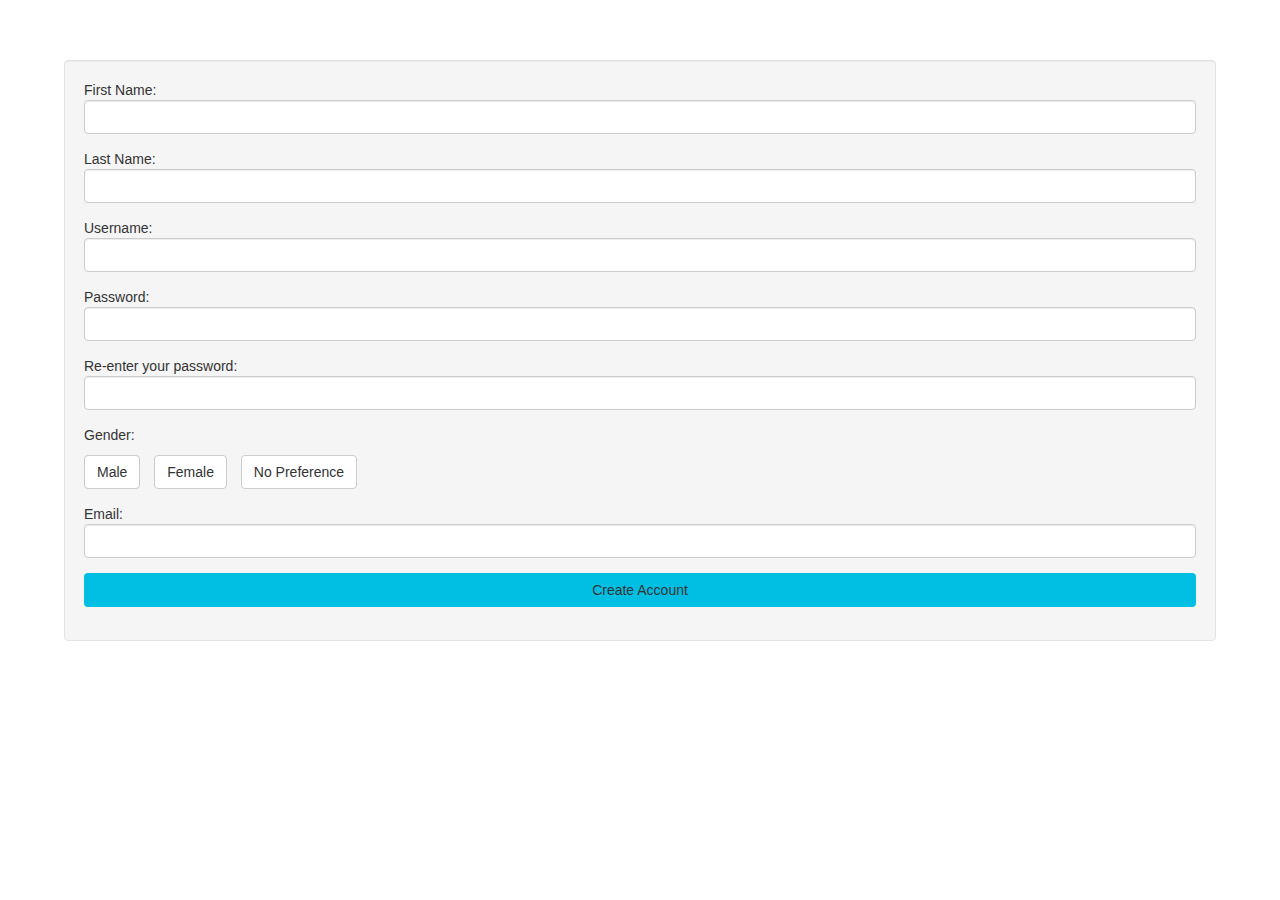
==== form.html @ 0eed6d37 "Form html+css+js" ====
<html>
	<head>
		<script src="http://ajax.googleapis.com/ajax/libs/jquery/1.11.0/jquery.min.js"></script>
  		<script src="bootstrap-3.3.5-dist/js/bootstrap.min.js"></script>
  		<script src="scripts/formscript.js"></script>
  		<link rel="stylesheet" href="bootstrap-3.3.5-dist/css/bootstrap.min.css">
  		<link rel="stylesheet" href="css/formstyle.css">
  	</head>
  	
  	<body>
  		<div id="container" class="well">
	  		<form role="form">
	  			<div class="form-group">
	  				<lable for="first">First Name:</lable>
	  				<input type="text" class="form-control" id="first" class="col-sm-4">
	  			</div>
	  			<div class="form-group">
	  				<lable for="last">Last Name:</lable>
	  				<input type="text" class="form-control" id="last" class="col-sm-4">
	  			</div>
	  			<div class="form-group">
	  				<lable for="username">Username:</lable>
	  				<input type="text" class="form-control" id="username" class="col-sm-4">
	  			</div>
	  			<div class="form-group">
	  				<lable for="password">Password:</lable>
	  				<input type="password" class="form-control" id="password" class="col-sm-4">
	  			</div>
	  			<div class="form-group">
	  				<lable for="repassword">Re-enter your password:</lable>
	  				<input type="password" class="form-control" id="repassword" class="col-sm-4">
	  			</div>
	  			<div class="form-group">
	  				<lable for="gender">Gender:</lable>
	  				<br><button type="button" id="male" class="btn btn-default">Male</button>
	  				<button type="button" id="female" class="btn btn-default">Female</button>
	  				<button type="button" id="none" class="btn btn-default">No Preference</button>
	  			</div>
	  			<div class="form-group">
	  				<lable for="email">Email:</lable>
	  				<input type="email" class="form-control" id="email" class="col-sm-4">
	  			</div>
	  			<span>
	  				<p id="error" class="col-sm-4"><b>Your passwords do not match!</b></p>
	  			</span>
	  			<span>
	  				<p id="error2" class="col-sm-4"><b>All fields must be completed!</b></p>
	  			</span>
	  			<div>
	  				<button type="button" id="create" class="btn btn-block">Create Account</button>
	  			</div>
	  		</form>
  		</div>
  	</body>
</html>
---- css/formstyle.css ----
#container {
	width: 90%;
	margin: 0 auto;
	margin-top: 60px;
}

#gender {
	margin-right: 10px;
	margin-top: 10px;
}

#male {
	margin-right: 10px;
	margin-top: 10px;
}

#female {
	margin-right: 10px;
	margin-top: 10px;
}

#none {
	margin-right: 10px;
	margin-top: 10px;
}

#create {
	background-color: #00BFE3;
}

#create:hover{
	background-color: #0099B6;
}
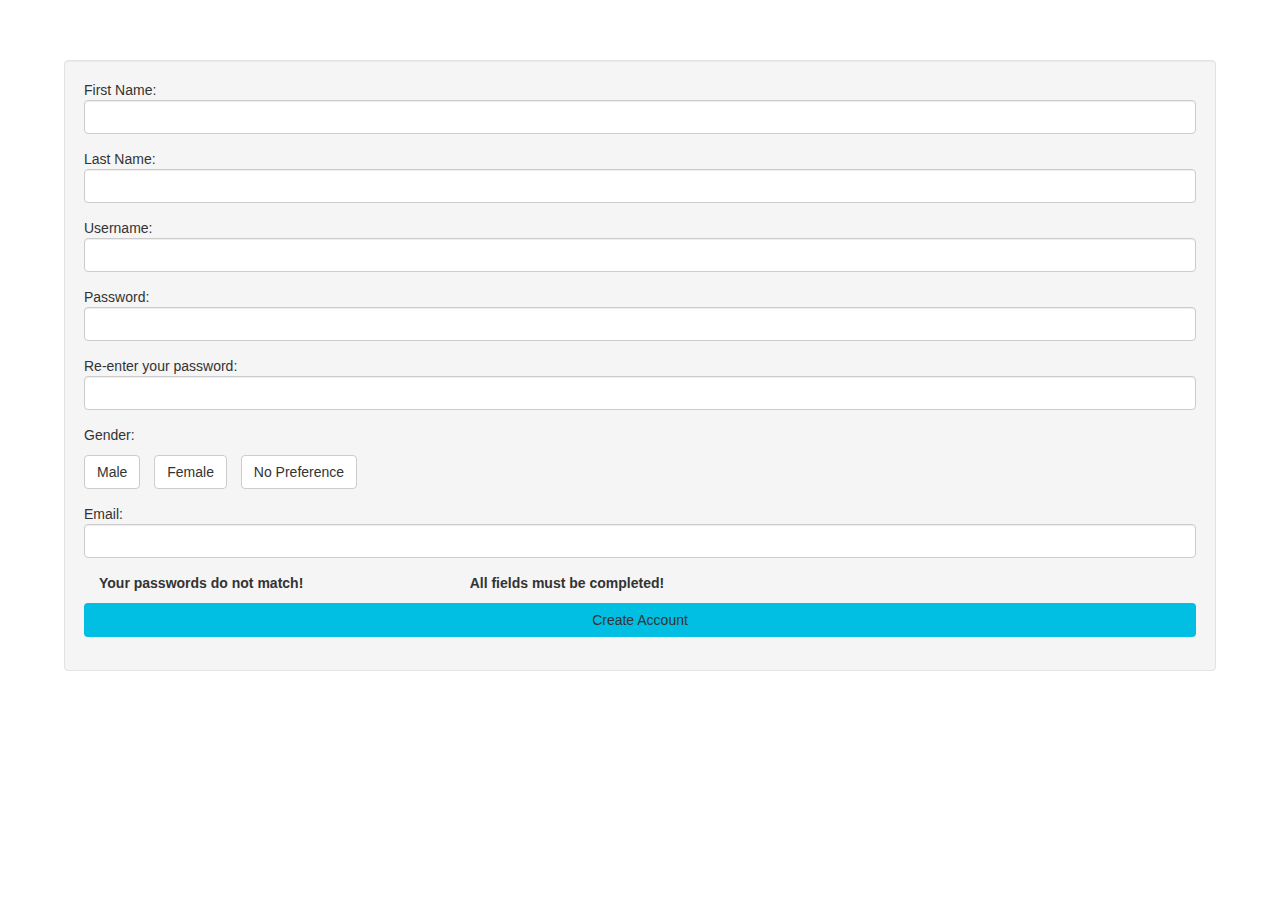
==== commit d1cd2e33: "Fixed user creation form page (html + js)" ====
--- a/form.html
+++ b/form.html
@@ -2,6 +2,7 @@
 	<head>
 		<script src="http://ajax.googleapis.com/ajax/libs/jquery/1.11.0/jquery.min.js"></script>
   		<script src="bootstrap-3.3.5-dist/js/bootstrap.min.js"></script>
+  		<script type="text/javascript" src="http://www.parsecdn.com/js/parse-latest.js"></script>
   		<script src="scripts/formscript.js"></script>
   		<link rel="stylesheet" href="bootstrap-3.3.5-dist/css/bootstrap.min.css">
   		<link rel="stylesheet" href="css/formstyle.css">
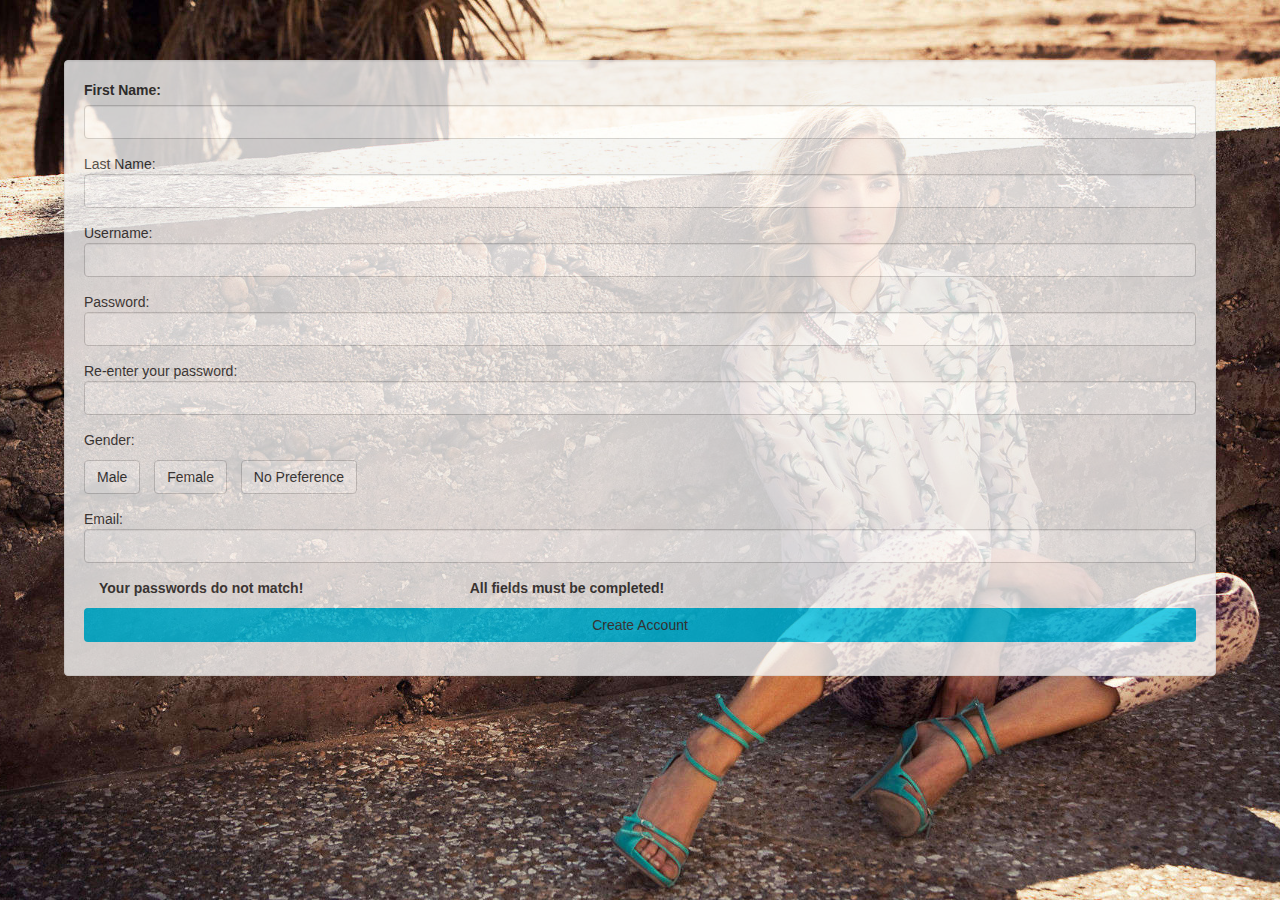
==== commit d2144e41: "Merge remote-tracking branch 'origin/master'" ====
--- a/form.html
+++ b/form.html
@@ -9,10 +9,10 @@
   	</head>
   	
   	<body>
-  		<div id="container" class="well">
+  		<div id="container" class="well" style="opacity:.8">
 	  		<form role="form">
 	  			<div class="form-group">
-	  				<lable for="first">First Name:</lable>
+	  				<label for="first">First Name:</label>
 	  				<input type="text" class="form-control" id="first" class="col-sm-4">
 	  			</div>
 	  			<div class="form-group">
@@ -53,4 +53,4 @@
 	  		</form>
   		</div>
   	</body>
-</html>+</html>
--- a/css/formstyle.css
+++ b/css/formstyle.css
@@ -31,3 +31,15 @@
 #create:hover{
 	background-color: #0099B6;
 }
+
+body{
+	background-color:transparent;
+}
+
+div{
+	background-color:transparent;
+}
+html {
+    background: url(model2.jpg) no-repeat center center fixed; 
+    background-size: cover;
+}
